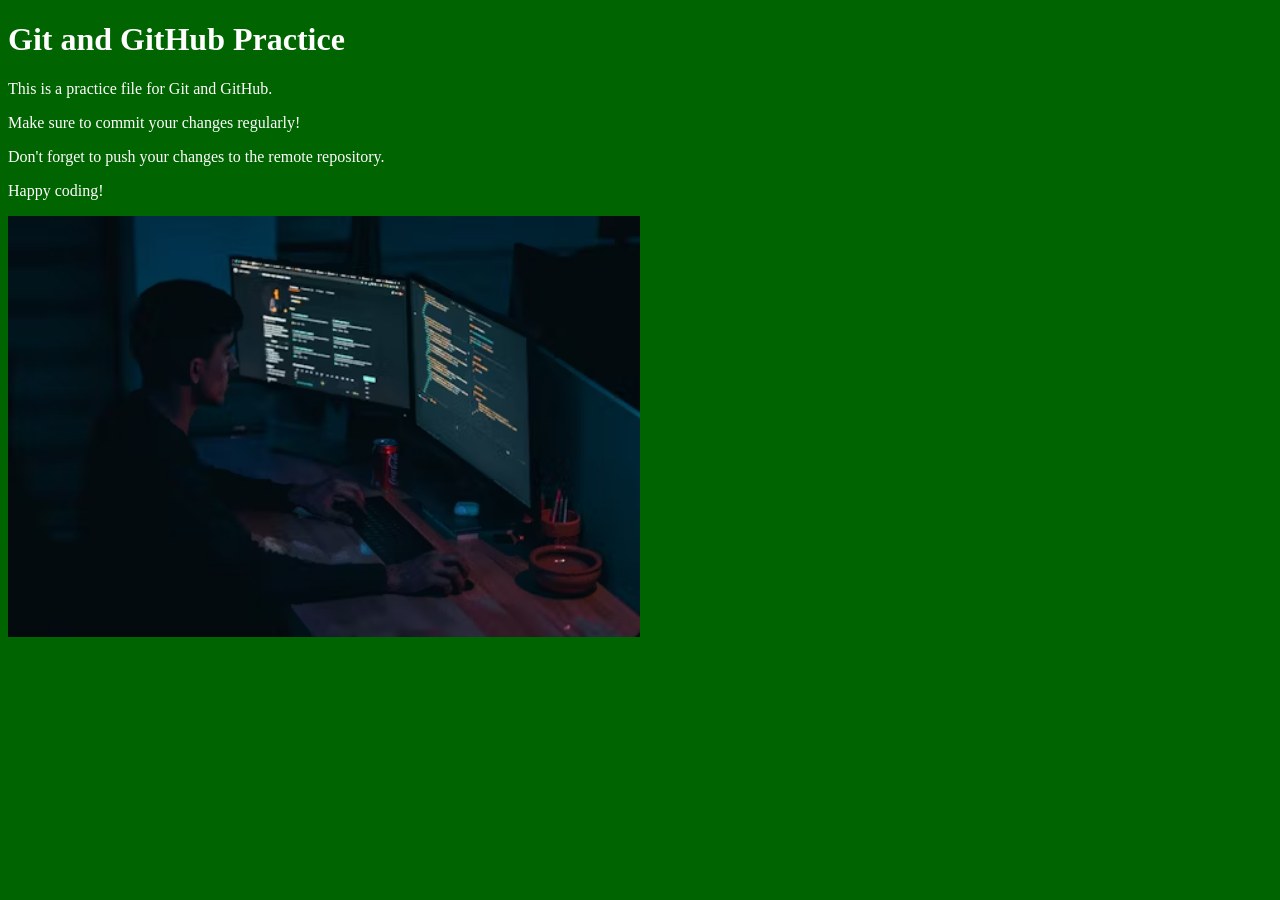
==== index.html @ 268325d0 "Rename Index.html to index.html" ====
<!DOCTYPE html>
<html lang="en">
<head>
    <meta charset="UTF-8">
    <meta name="viewport" content="width=device-width, initial-scale=1.0">
    <title>git github practice</title>
    <link rel="stylesheet" href="styles/gitPrac.css">
</head>
<body>
    <div>
        <h1>Git and GitHub Practice</h1>
        <p>This is a practice file for Git and GitHub.</p>
        <p>Make sure to commit your changes regularly!</p>
        <p>Don't forget to push your changes to the remote repository.</p>
        <p>Happy coding!</p>
        <img class="imgStyle" src="images/photo-1623479322729-28b25c16b011.png" alt="">
    </div>
</body>
</html>
---- styles/gitPrac.css ----
*{
    background-color: darkgreen;
    color: white;
}
.imgStyle{
    width: 50%;
    height: 50%;
}
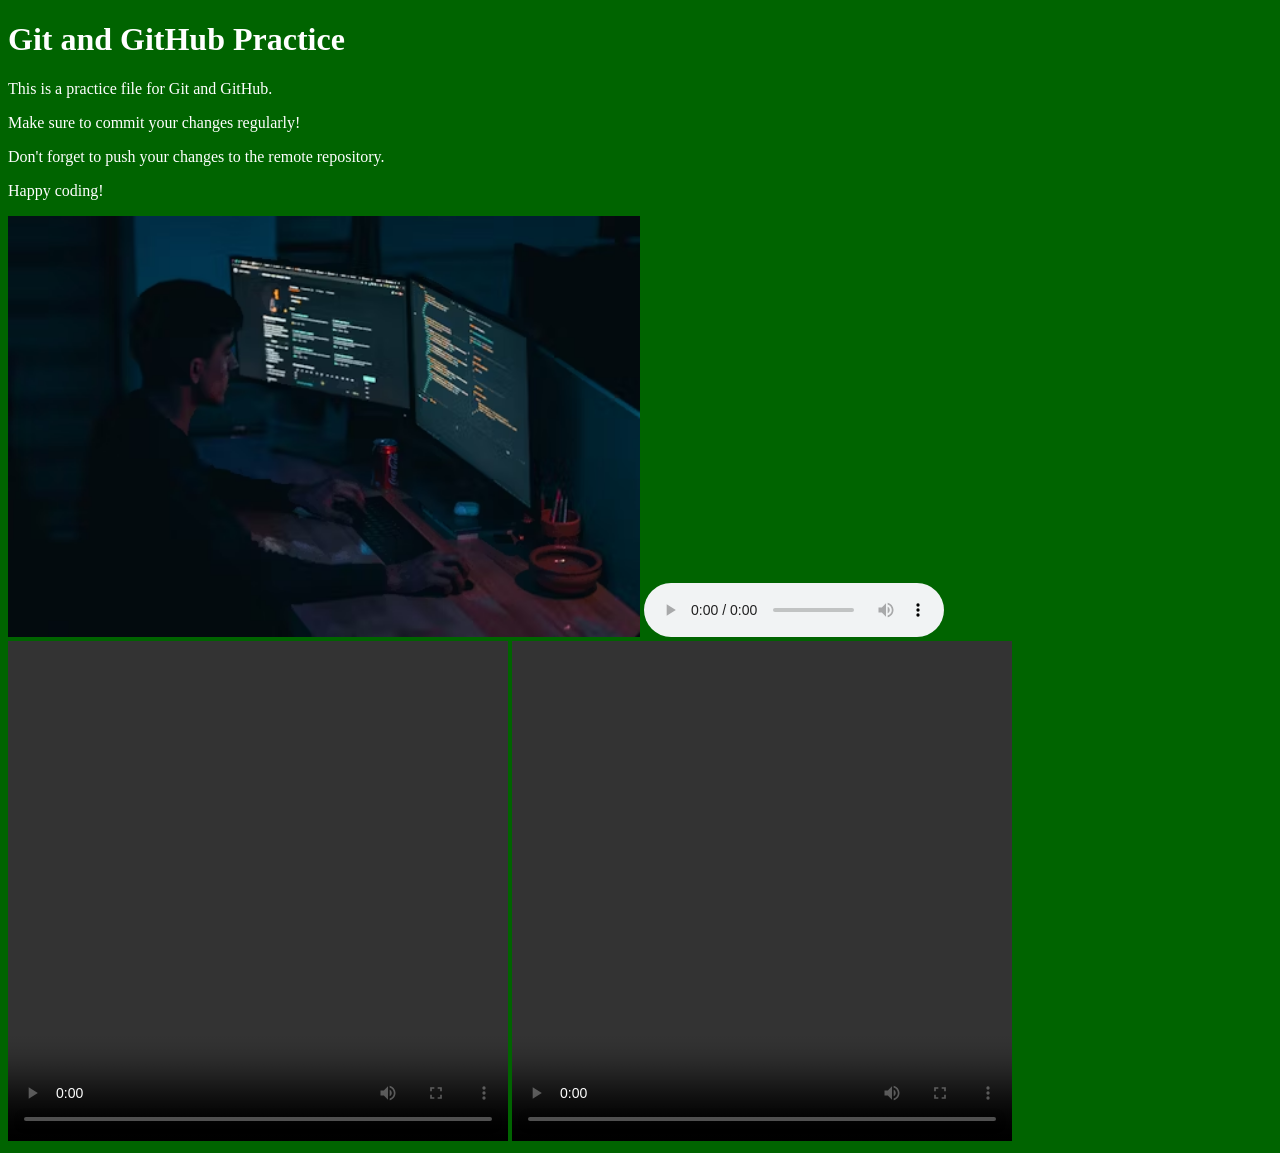
==== commit 5d2f9971: "add audio/video" ====
--- a/index.html
+++ b/index.html
@@ -14,6 +14,9 @@
         <p>Don't forget to push your changes to the remote repository.</p>
         <p>Happy coding!</p>
         <img class="imgStyle" src="images/photo-1623479322729-28b25c16b011.png" alt="">
+        <audio controls src="somewhere only we know (Gustixa & Rhianne).m4a"></audio>
+        <video loop controls width="500px" height="500px" src="Dont EXcuse.mp4"></video>
+        <video loop controls width="500px" height="500px" src="Whatever it takes.mp4"></video>
     </div>
 </body>
 </html>
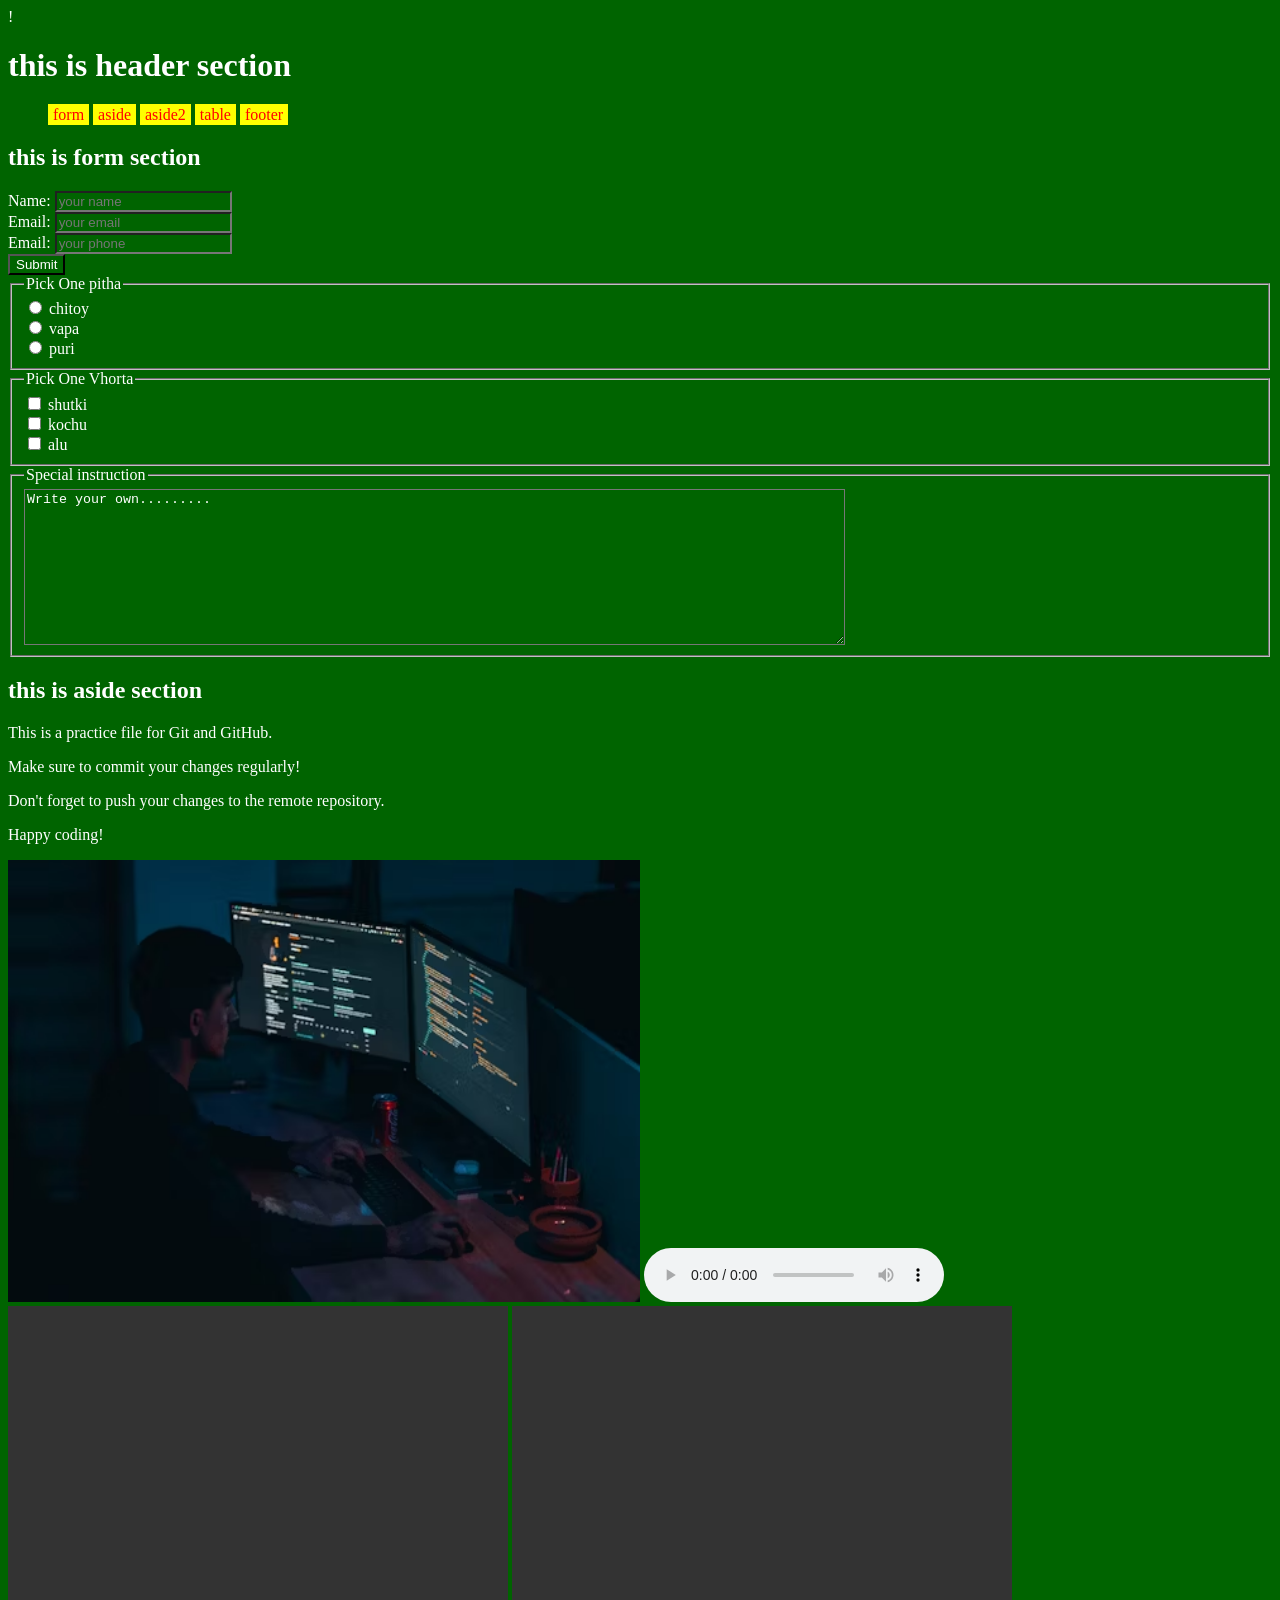
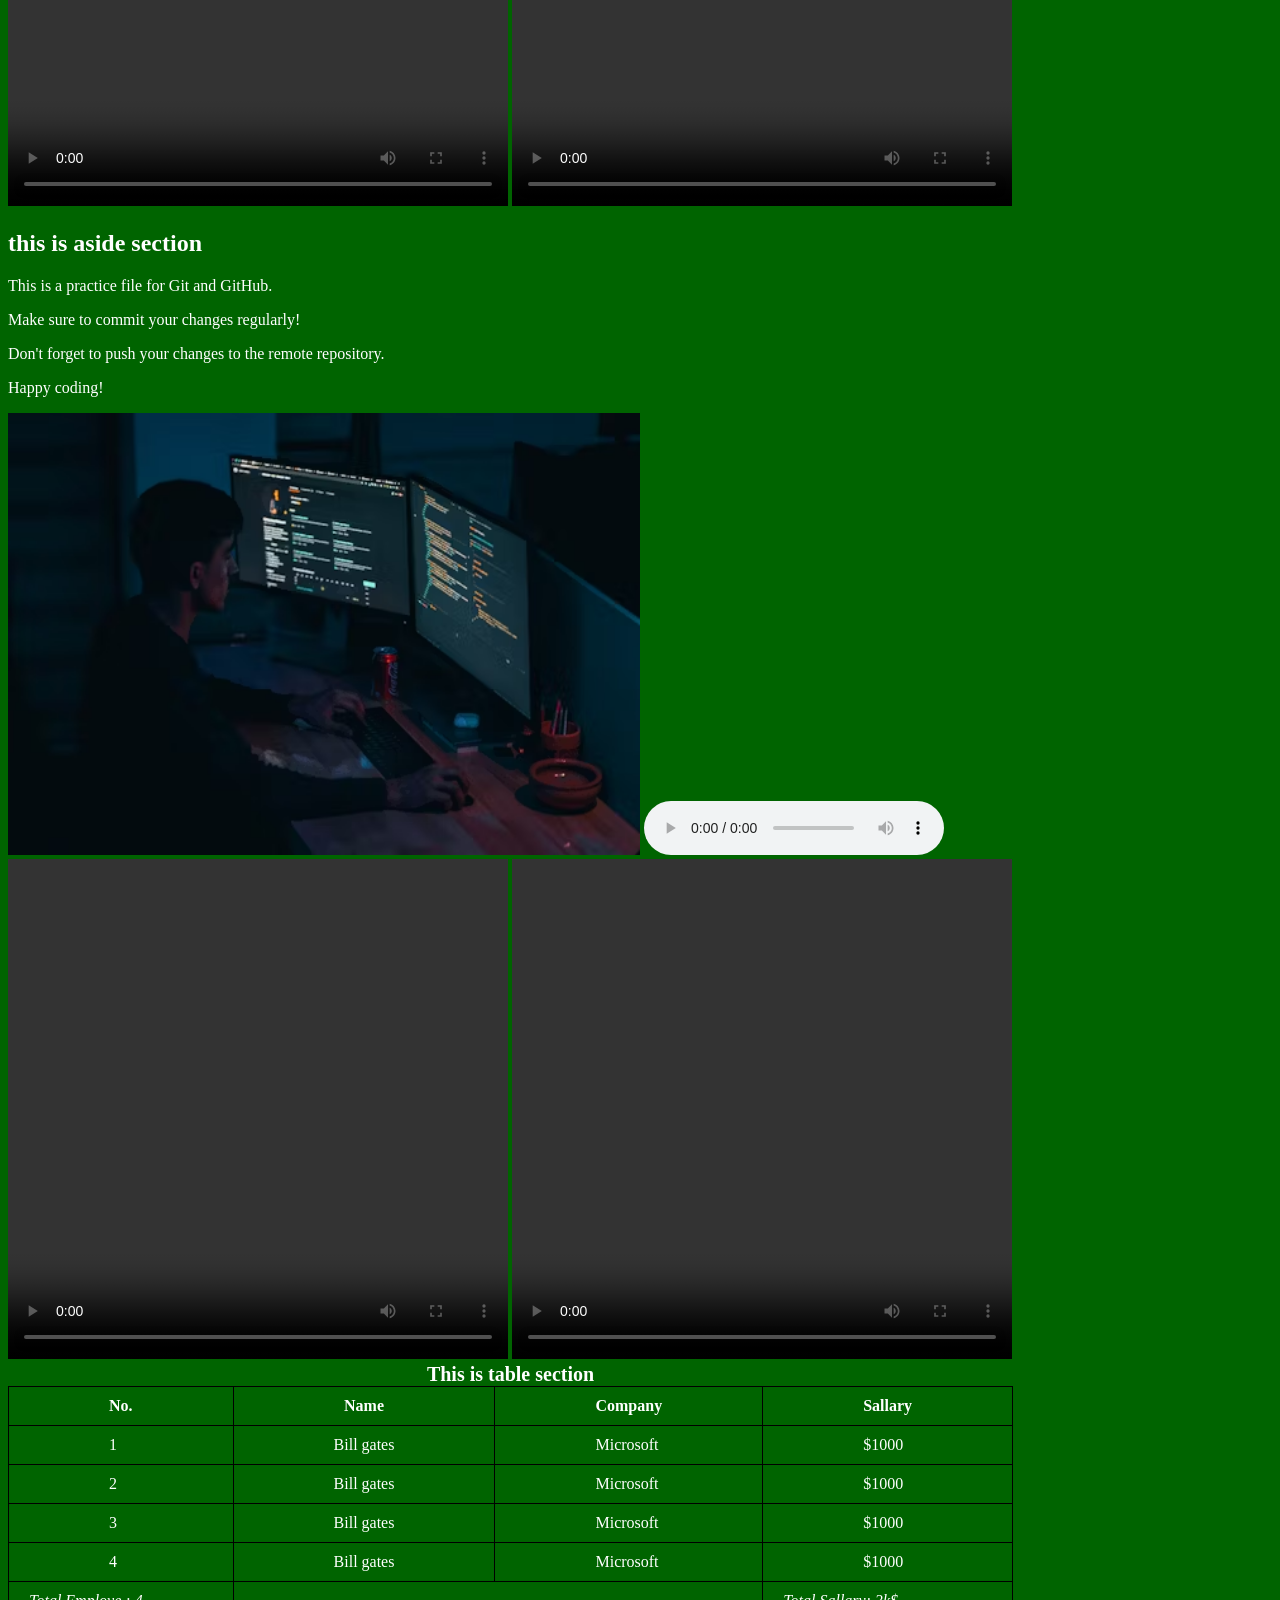
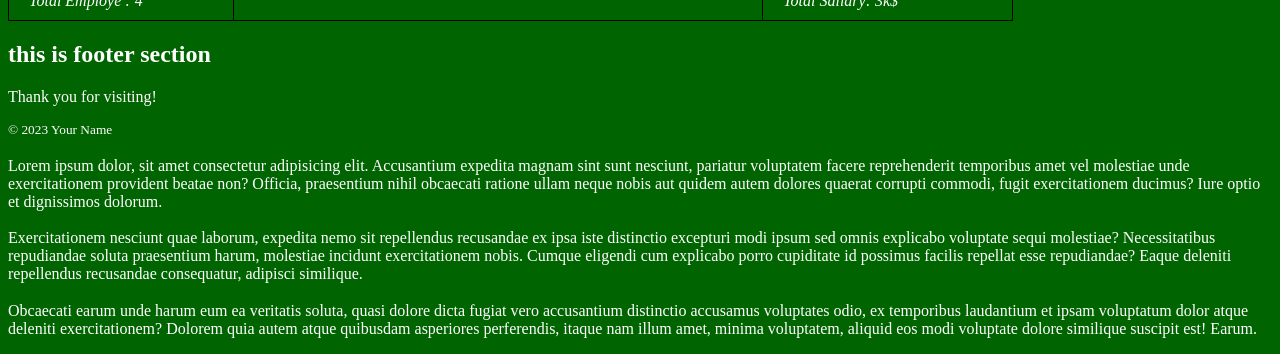
==== commit 7006c522: "huge code added" ====
--- a/index.html
+++ b/index.html
@@ -1,4 +1,4 @@
-<!DOCTYPE html>
+!<!DOCTYPE html>
 <html lang="en">
 <head>
     <meta charset="UTF-8">
@@ -7,16 +7,168 @@
     <link rel="stylesheet" href="styles/gitPrac.css">
 </head>
 <body>
-    <div>
-        <h1>Git and GitHub Practice</h1>
-        <p>This is a practice file for Git and GitHub.</p>
-        <p>Make sure to commit your changes regularly!</p>
-        <p>Don't forget to push your changes to the remote repository.</p>
-        <p>Happy coding!</p>
-        <img class="imgStyle" src="images/photo-1623479322729-28b25c16b011.png" alt="">
-        <audio controls src="somewhere only we know (Gustixa & Rhianne).m4a"></audio>
-        <video loop controls width="500px" height="500px" src="Dont EXcuse.mp4"></video>
-        <video loop controls width="500px" height="500px" src="Whatever it takes.mp4"></video>
-    </div>
+    <header>
+        <h1>this is header section</h1>
+        <nav>
+            <ul>
+                <li>
+                    <a href="#form-section">form</a>
+                    <ul class="sub-menu">
+                        <li><a href="#form-section">Sub</a></li>
+                        <li><a href="#aside-section">aside</a></li>
+                        <li><a href="#aside-section2">aside2</a></li>
+                        <li><a href="#table-section">table</a></li>
+                        <li><a href="#footer-section">footer</a>
+                            <ul class="sub-menu">
+                                <li><a href="#form-section">Sub</a></li>
+                                <li><a href="#aside-section">aside</a></li>
+                                <li><a href="#aside-section2">aside2</a></li>
+                                <li><a href="#table-section">table</a></li>
+                                <li><a href="#footer-section">footer</a></li>
+                            </ul>
+                        </li>
+                    </ul>
+                </li>
+                <li><a href="#aside-section">aside</a></li>
+                <li><a href="#aside-section2">aside2</a></li>
+                <li><a href="#table-section">table</a></li>
+                <li><a href="#footer-section">footer</a></li>
+            </ul>
+        </nav>
+    </header>
+    <main>
+        <section id="form-section">
+            <h2>this is form section</h2>
+            <form action="submit.html" method="post">
+                <label for="name">Name:</label>
+                <input type="text" id="name" placeholder="your name" name="name" required>
+                <br>
+                <label for="email">Email:</label>
+                <input type="email" id="email" placeholder="your email" name="email" required>
+                <br>
+                <label for="email">Email:</label>
+                <input type="email" id="email" placeholder="your phone" name="phone" required>
+                <br>
+                <input type="submit" value="Submit">
+                <fieldset>
+                    <legend>Pick One pitha </legend>
+                    <input type="radio" id="chitoy" name="pitha" value="chitoy">
+                    <label for="pitha1">chitoy</label>
+                    <br>
+                    <input type="radio" id="vapa" name="pitha" value="vapa">
+                    <label for="pitha1">vapa</label>
+                    <br>
+                    <input type="radio" id="puri" name="pitha" value="puri">
+                    <label for="pitha1">puri</label>
+                </fieldset>
+                <fieldset>
+                    <legend>Pick One Vhorta </legend>
+                    <input type="checkbox" id="shutki" name="vhorta" >
+                    <label for="pitha1">shutki</label>
+                    <br>
+                    <input type="checkbox" id="kochu" name="pitha" >
+                    <label for="pitha1">kochu</label>
+                    <br>
+                    <input type="checkbox" id="alu" name="pitha" >
+                    <label for="pitha1">alu</label>
+                </fieldset>
+                <fieldset>
+                    <legend>Special instruction</legend>
+                    <textarea rows="10" cols="100" name="speacialInstruchtion" id="">Write your own.........</textarea>
+                </fieldset>
+            </form>
+        </section>
+        <section id="aside-section">
+            <aside>
+                <h2>this is aside section</h2>
+                <p>This is a practice file for Git and GitHub.</p>
+                <p>Make sure to commit your changes regularly!</p>
+                <p>Don't forget to push your changes to the remote repository.</p>
+                <p>Happy coding!</p>
+                <img class="imgStyle" src="images/photo-1623479322729-28b25c16b011.png" alt="">
+                <audio controls src="somewhere only we know (Gustixa & Rhianne).m4a"></audio>
+                <video loop controls width="500px" height="500px" src="Dont EXcuse.mp4"></video>
+                <video loop controls width="500px" height="500px" src="Whatever it takes.mp4"></video>
+            </aside>
+        </section>
+        <section id="aside-section2">
+            <aside>
+                <h2>this is aside section</h2>
+                <p>This is a practice file for Git and GitHub.</p>
+                <p>Make sure to commit your changes regularly!</p>
+                <p>Don't forget to push your changes to the remote repository.</p>
+                <p>Happy coding!</p>
+                <img class="imgStyle" src="images/photo-1623479322729-28b25c16b011.png" alt="">
+                <audio controls src="somewhere only we know (Gustixa & Rhianne).m4a"></audio>
+                <video loop controls width="500px" height="500px" src="Dont EXcuse.mp4"></video>
+                <video loop controls width="500px" height="500px" src="Whatever it takes.mp4"></video>
+            </aside>
+        </section>
+        <table id="table-section" style="padding: 50px 0;">
+            <caption>This is table section</caption>
+            <thead>
+                <tr>
+                    <th>No. </th>
+                    <th>Name</th>
+                    <th>Company</th>
+                    <th>Sallary</th>
+                </tr>
+            </thead>
+            <tbody>
+                <tr>
+                    <td>1</td>
+                    <td>Bill gates </td>
+                    <td>Microsoft</td>
+                    <td>$1000</td>
+                </tr>
+                <tr>
+                    <td>2</td>
+                    <td>Bill gates </td>
+                    <td>Microsoft</td>
+                    <td>$1000</td>
+                </tr>
+                <tr>
+                    <td>3</td>
+                    <td>Bill gates </td>
+                    <td>Microsoft</td>
+                    <td>$1000</td>
+                </tr>
+                <tr>
+                    <td>4</td>
+                    <td>Bill gates </td>
+                    <td>Microsoft</td>
+                    <td>$1000</td>
+                </tr>
+            </tbody>
+            <tfoot>
+                <tr>
+                    <td colspan="">Total Employe : 4</td>
+                    <td colspan="2"></td>
+                    <td colspan="3" rowspan="2">Total Sallary: 3k$</td>
+                </tr>
+            </tfoot>
+        </table>
+        <footer id="footer-section">
+            <h2>this is footer section</h2>
+            <p>Thank you for visiting!</p>
+            <p><small>&copy; 2023 Your Name</small></p>
+        </footer>
+        <section id="UseOfEmmetAbbreviation">
+            <main>
+                <article class="blog">
+                    <h3></h3>
+                    <p>Lorem ipsum dolor, sit amet consectetur adipisicing elit. Accusantium expedita magnam sint sunt nesciunt, pariatur voluptatem facere reprehenderit temporibus amet vel molestiae unde exercitationem provident beatae non? Officia, praesentium nihil obcaecati ratione ullam neque nobis aut quidem autem dolores quaerat corrupti commodi, fugit exercitationem ducimus? Iure optio et dignissimos dolorum.</p>
+                </article>
+                <article class="blog">
+                    <h3></h3>
+                    <p>Exercitationem nesciunt quae laborum, expedita nemo sit repellendus recusandae ex ipsa iste distinctio excepturi modi ipsum sed omnis explicabo voluptate sequi molestiae? Necessitatibus repudiandae soluta praesentium harum, molestiae incidunt exercitationem nobis. Cumque eligendi cum explicabo porro cupiditate id possimus facilis repellat esse repudiandae? Eaque deleniti repellendus recusandae consequatur, adipisci similique.</p>
+                </article>
+                <article class="blog">
+                    <h3></h3>
+                    <p>Obcaecati earum unde harum eum ea veritatis soluta, quasi dolore dicta fugiat vero accusantium distinctio accusamus voluptates odio, ex temporibus laudantium et ipsam voluptatum dolor atque deleniti exercitationem? Dolorem quia autem atque quibusdam asperiores perferendis, itaque nam illum amet, minima voluptatem, aliquid eos modi voluptate dolore similique suscipit est! Earum.</p>
+                </article>
+            </main>
+        </section>
+    </main>
 </body>
 </html>
--- a/styles/gitPrac.css
+++ b/styles/gitPrac.css
@@ -1,8 +1,72 @@
 *{
     background-color: darkgreen;
     color: white;
+
 }
 .imgStyle{
     width: 50%;
     height: 50%;
+}
+ul li{
+    list-style: none;
+    display: inline;
+
+}
+ul > li > a {
+    text-decoration: none;
+    background-color: yellow;
+    padding: 2px 5px;
+    color: red;
+    
+}
+ul > li > a:hover {
+    background-color: red;
+    color: yellow;
+}
+.form-section{
+    background-color: white;
+    color: gold;
+}
+fieldset label{
+    /* display: block; */
+}
+table,td,th{
+    border: 1px solid black;
+    border-collapse: collapse;
+    padding: 10px 100px;
+}
+tfoot td{
+    font-style: italic;
+    padding: 10px 20px;
+}
+caption{
+    font-size: 20px;
+    font-weight: bold;
+}
+
+
+/* submenu */
+ul.sub-menu{
+  display: none;
+  position: absolute;
+  /* background-color: #f9f9f9; */
+  min-width: 160px;
+  box-shadow: 0px 8px 16px 0px rgba(0,0,0,0.2);
+  padding: 12px 0;
+  z-index: 1;
+  margin: 0;
+}
+ul.sub-menu li{
+    display: block;
+    color: black;
+    text-align: left;
+}
+ul.sub-menu li a{
+    text-decoration: none;
+    color: black;
+    padding: 12px 16px;
+    display: block;
+}
+ul > li:hover > ul.sub-menu{
+    display: block;
 }
